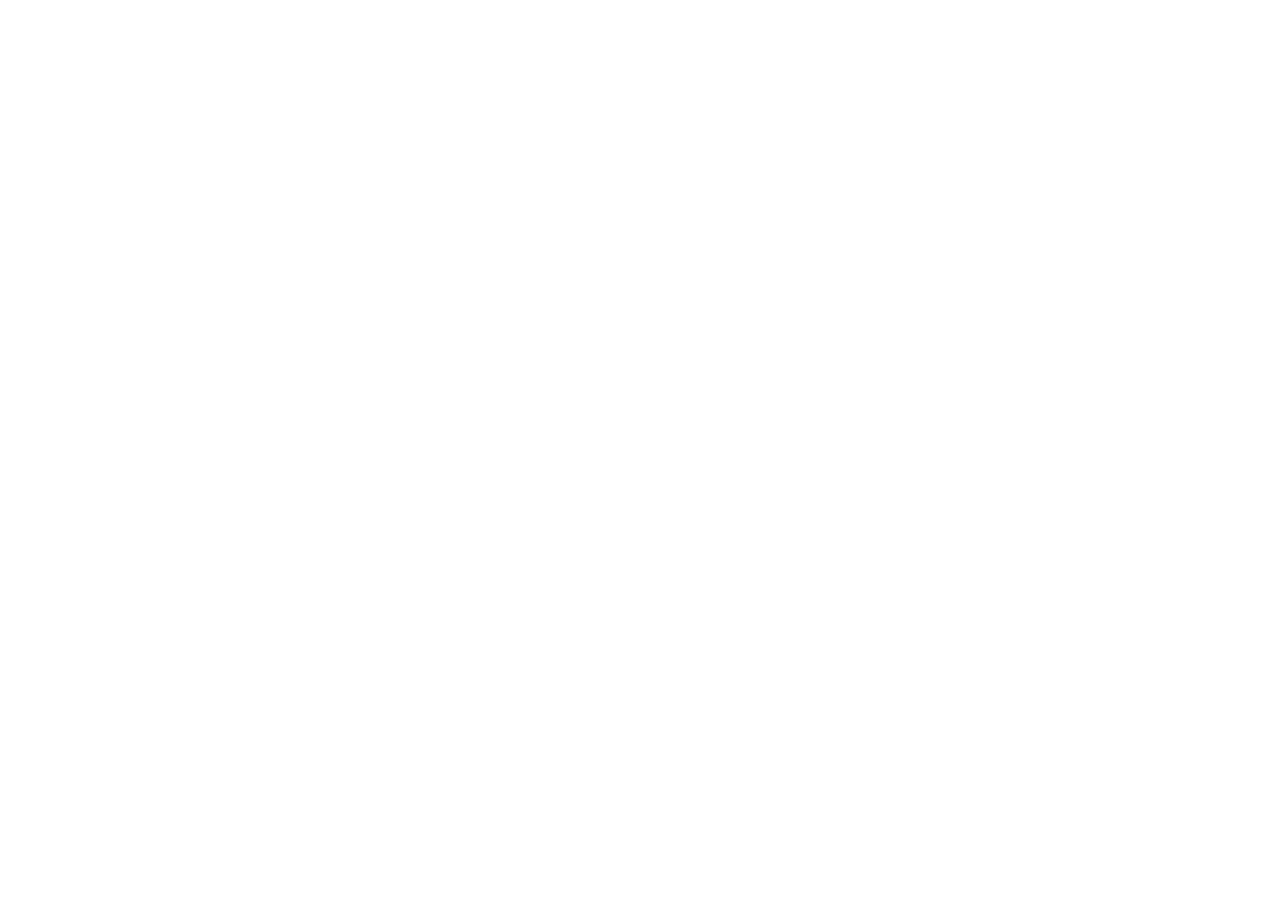
==== about.html @ 34e4f35b "added links" ====
<!DOCTYPE html>
<html lang="en">
<head>
    <meta charset="UTF-8">
    <meta http-equiv="X-UA-Compatible" content="IE=edge">
    <meta name="viewport" content="width=device-width, initial-scale=1.0">
    <title>Document</title>
</head>
<body>
    
</body>
</html>
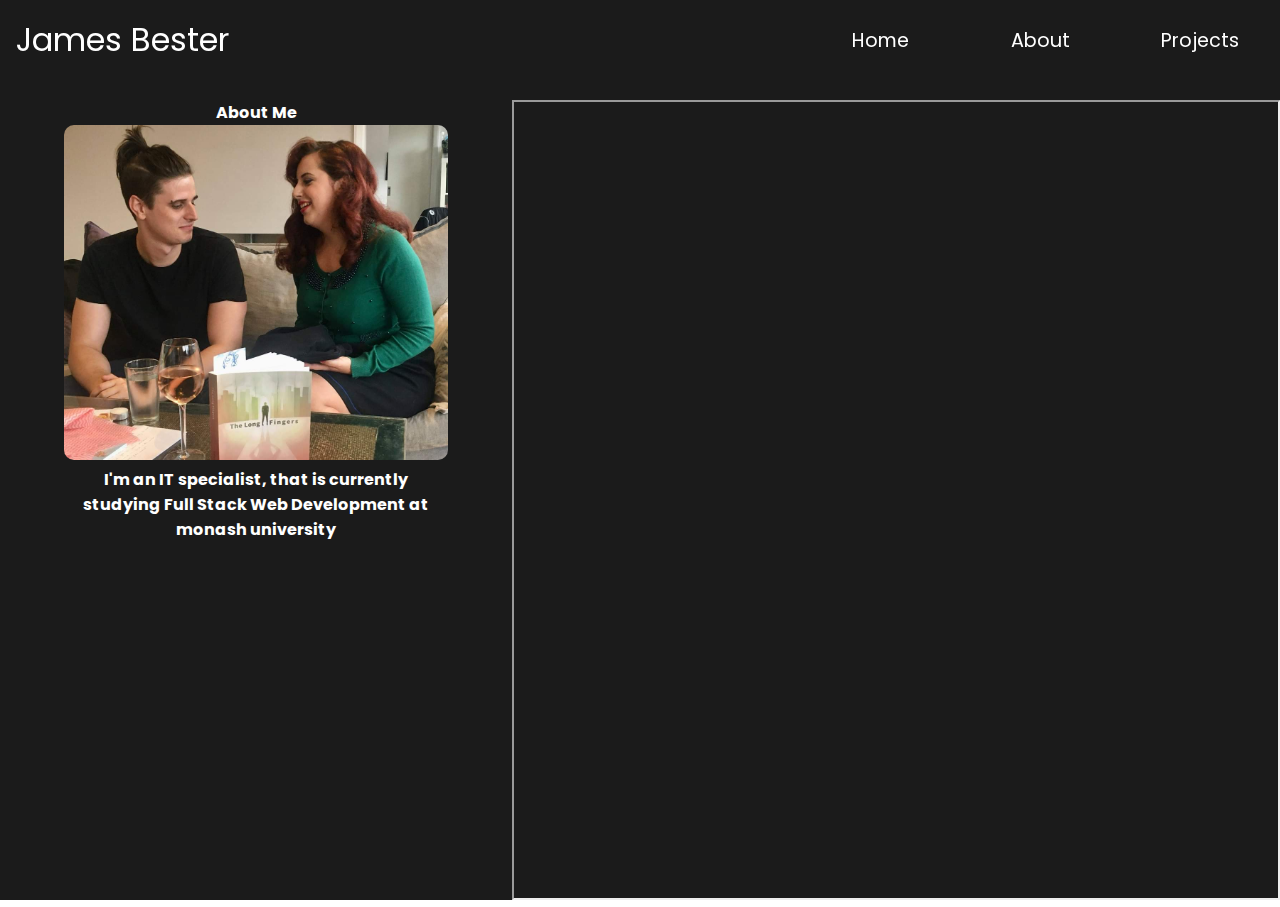
==== commit 9f27f22c: "added abouut page" ====
--- a/about.html
+++ b/about.html
@@ -4,9 +4,59 @@
     <meta charset="UTF-8">
     <meta http-equiv="X-UA-Compatible" content="IE=edge">
     <meta name="viewport" content="width=device-width, initial-scale=1.0">
-    <title>Document</title>
+    <link rel="stylesheet" href="index.css">
+    <script src="https://ajax.googleapis.com/ajax/libs/jquery/3.6.0/jquery.min.js"></script>
+    <link href="https://fonts.googleapis.com/icon?family=Material+Icons"
+      rel="stylesheet">
+      <link rel="stylesheet" href="https://cdnjs.cloudflare.com/ajax/libs/font-awesome/6.1.1/css/all.min.css" integrity="sha512-KfkfwYDsLkIlwQp6LFnl8zNdLGxu9YAA1QvwINks4PhcElQSvqcyVLLD9aMhXd13uQjoXtEKNosOWaZqXgel0g==" crossorigin="anonymous" referrerpolicy="no-referrer" />
+    <link rel="stylesheet" href="https://pro.fontawesome.com/releases/v5.10.0/css/all.css" integrity="sha384-AYmEC3Yw5cVb3ZcuHtOA93w35dYTsvhLPVnYs9eStHfGJvOvKxVfELGroGkvsg+p" crossorigin="anonymous"/>
+    <title>James Bester</title>
 </head>
 <body>
-    
+    <!--
+        Top nav
+    -->
+    <header>
+        <nav class="Nav">
+            <div class="NavContainer">
+                <a class="NavLogo" href='/'>
+                    James Bester  <i class="fas fa-robot"></i>
+                </a>
+            </div>
+            <div class="HamburgerMenu">
+                <ul>
+                    <li>
+                        <a class="NavLink" href='/'>Home</a>
+                    </li>
+                    <li>
+                        <a class="NavLink" href='/about'>About</a>
+                    </li>
+                    <li>
+                        <a class="NavLink" href='/projects' >Projects</a>
+                    </li>
+                </ul>
+            </div>
+        </nav>
+
+        <main class="about-me-page">
+            <!--
+                About me
+            -->
+            <div class="about-me">
+                <h2>About Me</h2>
+                <img src="./assets/FB_IMG_1616107929614.jpg#zoom=fitH" alt="profile">
+                <h3>I'm an IT specialist, that is currently studying Full Stack Web Development at monash university</h3>
+                <div class="links">
+                    <a href="mailto:jamesthomasbester@gmail.com"><i class="fa-solid fa-at"></i></a>
+                </div>
+            </div>
+            <!--
+                Resume
+            -->
+            <div class="resume">
+                <iframe src="./assets/Resume.pdf"></iframe>
+            </div>
+        </main>
+    </header>
 </body>
 </html>--- a/index.css
+++ b/index.css
@@ -0,0 +1,315 @@
+/* Imports */
+@import url('https://fonts.googleapis.com/css2?family=Poppins:ital,wght@0,100;0,200;0,300;0,400;0,600;0,700;0,800;0,900;1,100;1,200;1,300;1,400;1,500;1,600;1,700;1,800;1,900&display=swap');
+/* Core */
+:root{
+  --themePrimary: #fff;
+  --themeSecondary: #000;
+  --themeAccentPrimary: #4F772D;
+}
+*{
+  box-sizing: border-box;
+  margin: 0;
+  padding: 0;
+  font-family: 'Poppins', sans-serif;
+  font-size: 1rem;
+}
+i:hover{
+  color: #fff;
+  cursor: pointer;
+  transform: scale(1.1);
+}
+/* Nav */
+.Nav{
+  transition: all .5s;
+  z-index: 1;
+  background: transparent;
+  height: 80px;
+  top: 0;
+  width: 100%;
+  display: flex;
+  position: fixed;
+  justify-content: center;
+  align-items: center;
+}
+.NavContainer{
+  color: #fff;
+  width: 100%;
+  justify-content: left;
+  display: flex;
+}
+.NavLogo{
+  text-decoration: none;
+  margin-left: 1rem;
+  color: #fff;
+  font-size: 2rem;
+}
+.fa-robot{
+  color: #fff;
+  font-size: 2rem;
+}
+.HamburgerMenu{
+  right: 0;
+  width: 60%;
+  height:80px;
+}
+.HamburgerMenu ul{
+  height: 100%;
+  justify-content: center;
+  display: flex;
+  flex-direction: row;
+  align-items: center;
+}
+.HamburgerMenu li{
+  display: flex;
+  height: 80px;
+  width: 100%;
+  justify-content: center;
+  align-items: center;
+  text-align: center;
+  list-style: none;
+}
+.NavLink{
+  align-items: center;
+  justify-content: center;
+  font-size: 1.2rem;
+  color: #fff;
+  text-decoration: none;
+}
+.HamburgerMenu li:hover{
+  border-bottom: 3px solid #fff; 
+}
+.fa-bars{
+  color: #fff;
+  margin-right: 2rem;
+  font-size: 2rem;
+}
+@media screen and (max-width:760px){
+  .HamburgerMenu{
+    display: flex;
+    flex-direction: column;
+    width: 100%;
+    height: 90vh;
+    position: absolute;
+    top: 80px;
+    left: -100%;
+    opacity: 1;
+    transition: all 0.5s ease;
+  }
+  .HamburgerMenu.active{
+    background: rgba(0, 0, 0, 0.7);
+    left: 0;
+    justify-content: center;
+    opacity: 1;
+    transition: all 0.5s ease;
+    z-index: 1;
+  }
+  .HamburgerMenu ul{
+    display: flex;
+    flex-direction: column;
+  }
+  .HamburgerMenu li:hover{
+    border: none;
+  }
+}
+/* Home */
+.Home{
+
+}
+/* Hero Section */
+.HeroSection{
+  background: url('./assets/erskine\ waterfalls\,\ port.png');
+  background-size: cover;
+  justify-content:center;
+  text-align: center;
+  display: flex;
+  flex-direction: column;
+  width: 100%;
+  height: 100vh;
+  box-shadow: inset 0 0 0 1000px rgba(0, 0, 0, 0.25);
+}
+
+.HeroSection h1{
+  margin-bottom: 20px;
+  color: #fff;
+  text-shadow: 1px 1px rgba(255,255,255, 0.5);
+  font-size: 3rem;
+} 
+.HeroSection p{
+  color: #fff;
+  font-size: 1.3rem;
+}
+/* Updates Section */
+.UpdatesSection{
+  width: 100%;
+  max-width: 100%;
+  display: flex;
+  flex-direction: column;
+  justify-content: center;
+  align-self: center;
+  background: #f9f9f9;
+  padding: 20px;
+}
+.UpdatesSection h1{
+  max-width: 100%;
+  text-align:left;
+  font-size: 2.5rem;
+}
+.UpdatesWrapper{
+  max-width: 100%;
+  display: flex;
+  flex-direction: column;
+  margin-top: 50px;
+  justify-content: center;
+  align-items: center;
+}
+/* Feed */
+.ArticleItem{
+  width: 90%;
+  background-color: #f5f5f5;
+  margin:20px ;
+}
+.ArticleLink {
+  display: flex;
+  flex-direction: column;
+  width: 100%;
+  box-shadow: 0 6px 20px rgba(56, 125, 255, 0.2);
+  border-radius: 10px;
+  text-decoration: none;
+  color: #000;
+  overflow: hidden;
+}
+.ArticleTag{
+  overflow: hidden;
+  position: relative;
+  width: 100%;
+  padding-top: 67%;
+}
+.ArticleTag::after{
+  content: attr(data-category);
+  position: absolute;
+  bottom: 0;
+  margin-left: 10px;
+  padding: 6px 8px;
+  max-width: calc((-100%)- 60px);
+  font-size: 12px;
+  font-weight: 700;
+  color: #fff;
+  background-color:forestgreen;
+  box-sizing: border-box;
+}
+.ArticleImg{
+  position: absolute;
+  top: 0;
+  right: 0;
+  left: 0;
+  bottom: 0;
+  width: 100%;
+  height: 100%;
+  object-fit: cover;
+  transition: all 0.2s linear;
+}
+.ArticleImg:hover{
+  transform: scale(1.1);
+}
+.ArticleTitle{
+  padding: 20px 30px;
+  text-align: center;
+}
+/* Feed Item */
+.FeedPage{
+  height: 300px;
+}
+.FeedArticle{
+  padding-top: 100px;
+  text-align: center;
+  background: blue;
+  width: 100%;
+  height: 100%;
+  color: #000;
+}
+/* Projects */
+.ProjectsPage{
+  position: relative;
+  display: inline;
+  flex-grow: 1;
+  height:100%;
+  width:100%;
+  justify-content: center;
+  align-items: center;
+  margin-top: 100px;
+}
+.ProjectsWrapper{
+  display: grid;
+  justify-content: center;
+  grid-template-columns: repeat(5, 1fr);
+  align-items: center;
+  flex-direction: row;
+  margin-top: 120px;
+  width:100%;
+  height:100%;
+}
+/* About */
+.about-me-page{
+  display: flex;
+  padding-top: 100px;
+  background-color: #1b1b1b;
+}
+.about-me{
+  text-align: center;
+  width: 40vw;
+  padding: 0 5%;
+  color: #fff;
+}
+
+.about-me img{
+  width: 100%;
+  border-radius: 10px;
+}
+.about-me i{
+  color: #fff;
+  font-size: 2rem;
+}
+.resume{
+  justify-content: center;
+  height: calc(100vh - 100px);
+  width: 60vw;
+}
+.resume iframe{
+  height: 100%;
+  width: 100%;
+}
+/* Footer */
+.Footer {
+  display: flex;
+  bottom: 0;
+  flex-grow: 1;
+  width: 100%;
+  background: #000;
+  color: #fff;
+}
+
+.FooterWrapper{
+  width: 100%;
+  margin: 20px;
+}
+
+.FooterInner {
+  width: 100%;
+  justify-content: center;
+  display: flex;
+  flex-direction: row;
+  list-style: none;
+}
+
+.FooterItem{
+  margin:20px 40px;
+}
+
+.FooterItem a {
+  text-decoration: none;
+  color: #fff;
+}
+/* rock paper scissors */
+.rock{
+  margin-top: 80px;
+}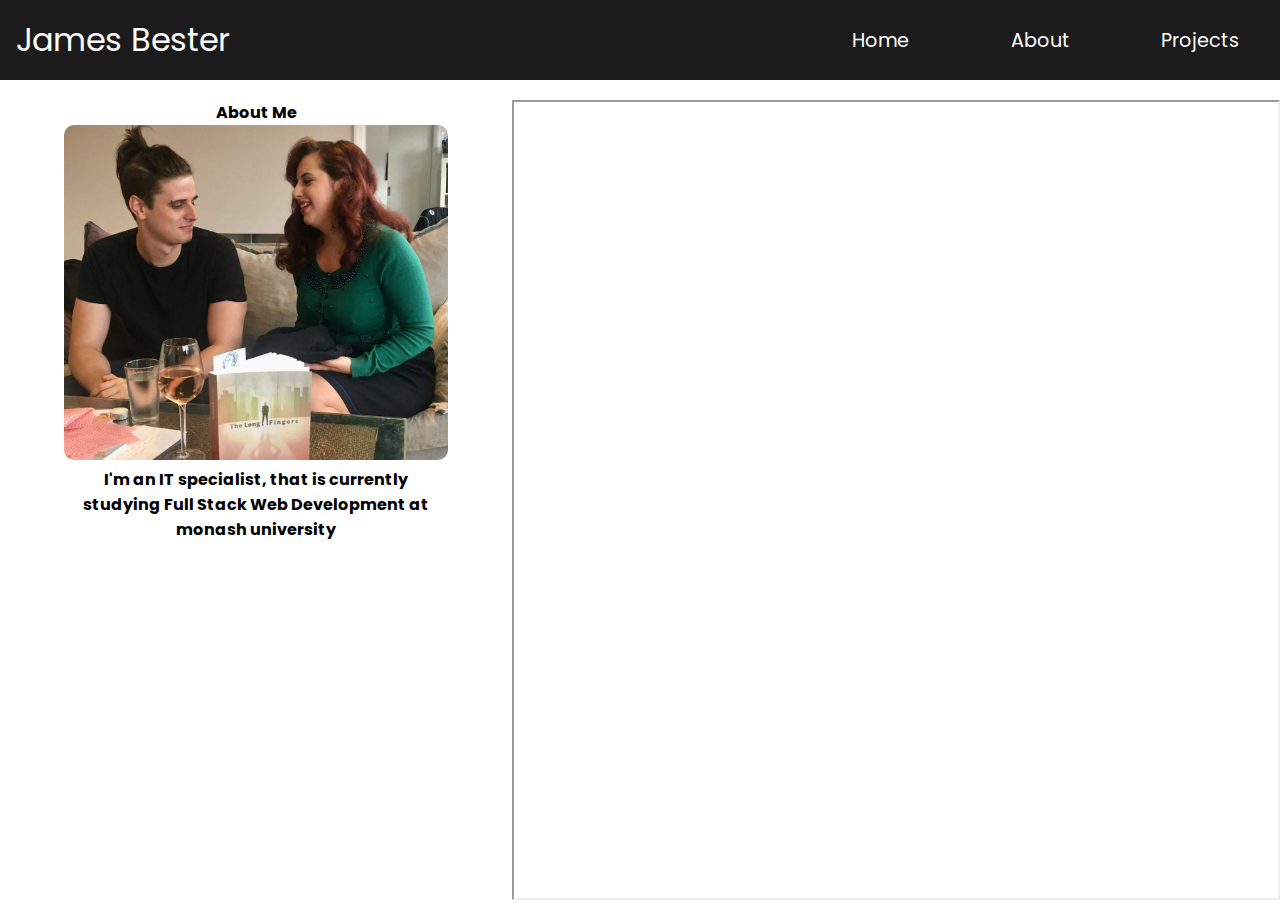
==== commit d2ebaf09: "added project page and mobile elements" ====
--- a/about.html
+++ b/about.html
@@ -17,26 +17,28 @@
         Top nav
     -->
     <header>
-        <nav class="Nav">
+        <nav class="Nav2">
             <div class="NavContainer">
                 <a class="NavLogo" href='/'>
                     James Bester  <i class="fas fa-robot"></i>
                 </a>
+                <a class="mobile" id="mobile"><i class="fa-solid fa-bars"></i></a>
             </div>
-            <div class="HamburgerMenu">
+            <div class="HamburgerMenu" id="HamburgerMenu">
                 <ul>
                     <li>
-                        <a class="NavLink" href='/'>Home</a>
+                        <a class="NavLink" href='/'}>Home</a>
                     </li>
                     <li>
-                        <a class="NavLink" href='/about'>About</a>
+                        <a class="NavLink" href='/about.html'>About</a>
                     </li>
                     <li>
-                        <a class="NavLink" href='/projects' >Projects</a>
+                        <a class="NavLink" href='/projects.html' >Projects</a>
                     </li>
                 </ul>
             </div>
         </nav>
+    </header>
 
         <main class="about-me-page">
             <!--
@@ -57,6 +59,5 @@
                 <iframe src="./assets/Resume.pdf"></iframe>
             </div>
         </main>
-    </header>
 </body>
 </html>--- a/index.css
+++ b/index.css
@@ -19,6 +19,13 @@
   transform: scale(1.1);
 }
 /* Nav */
+.mobile{
+  z-index: 1;
+  position: absolute;
+  right: 0;
+  cursor: pointer;
+  top: 25px;
+}
 .Nav{
   transition: all .5s;
   z-index: 1;
@@ -31,6 +38,18 @@
   justify-content: center;
   align-items: center;
 }
+.Nav2{
+  transition: all .5s;
+  z-index: 1;
+  background: #1b1b1b;
+  height: 80px;
+  top: 0;
+  width: 100%;
+  display: flex;
+  position: fixed;
+  justify-content: center;
+  align-items: center;
+}
 .NavContainer{
   color: #fff;
   width: 100%;
@@ -68,6 +87,11 @@
   text-align: center;
   list-style: none;
 }
+
+.mobile i{
+  display: none;
+
+}
 .NavLink{
   align-items: center;
   justify-content: center;
@@ -87,21 +111,14 @@
   .HamburgerMenu{
     display: flex;
     flex-direction: column;
+    background-color: #000;
     width: 100%;
-    height: 90vh;
+    height: 100vh;
     position: absolute;
-    top: 80px;
-    left: -100%;
+    top: -1000px;
+    left: 0px;
     opacity: 1;
     transition: all 0.5s ease;
-  }
-  .HamburgerMenu.active{
-    background: rgba(0, 0, 0, 0.7);
-    left: 0;
-    justify-content: center;
-    opacity: 1;
-    transition: all 0.5s ease;
-    z-index: 1;
   }
   .HamburgerMenu ul{
     display: flex;
@@ -110,6 +127,10 @@
   .HamburgerMenu li:hover{
     border: none;
   }
+  .mobile i{
+    transition: all 1s;
+    display: block;
+  }
 }
 /* Home */
 .Home{
@@ -165,14 +186,15 @@
 /* Feed */
 .ArticleItem{
   width: 90%;
+  border-radius: 10px;
   background-color: #f5f5f5;
+  box-shadow: 0 6px 20px rgba(56, 125, 255, 0.2);
   margin:20px ;
 }
 .ArticleLink {
   display: flex;
   flex-direction: column;
   width: 100%;
-  box-shadow: 0 6px 20px rgba(56, 125, 255, 0.2);
   border-radius: 10px;
   text-decoration: none;
   color: #000;
@@ -195,6 +217,7 @@
   font-weight: 700;
   color: #fff;
   background-color:forestgreen;
+  border-radius: 10px 10px 0 0px;
   box-sizing: border-box;
 }
 .ArticleImg{
@@ -214,6 +237,9 @@
 .ArticleTitle{
   padding: 20px 30px;
   text-align: center;
+}
+.ArticleTitle a{
+  color: #000;
 }
 /* Feed Item */
 .FeedPage{
@@ -252,13 +278,12 @@
 .about-me-page{
   display: flex;
   padding-top: 100px;
-  background-color: #1b1b1b;
 }
 .about-me{
   text-align: center;
   width: 40vw;
   padding: 0 5%;
-  color: #fff;
+  color: #000;
 }
 
 .about-me img{
@@ -266,7 +291,7 @@
   border-radius: 10px;
 }
 .about-me i{
-  color: #fff;
+  color: #000;
   font-size: 2rem;
 }
 .resume{
@@ -278,6 +303,12 @@
   height: 100%;
   width: 100%;
 }
+/* Project Page */
+
+.project-page {
+  margin-top: 100px;
+}
+
 /* Footer */
 .Footer {
   display: flex;
@@ -312,4 +343,4 @@
 /* rock paper scissors */
 .rock{
   margin-top: 80px;
-}+}
